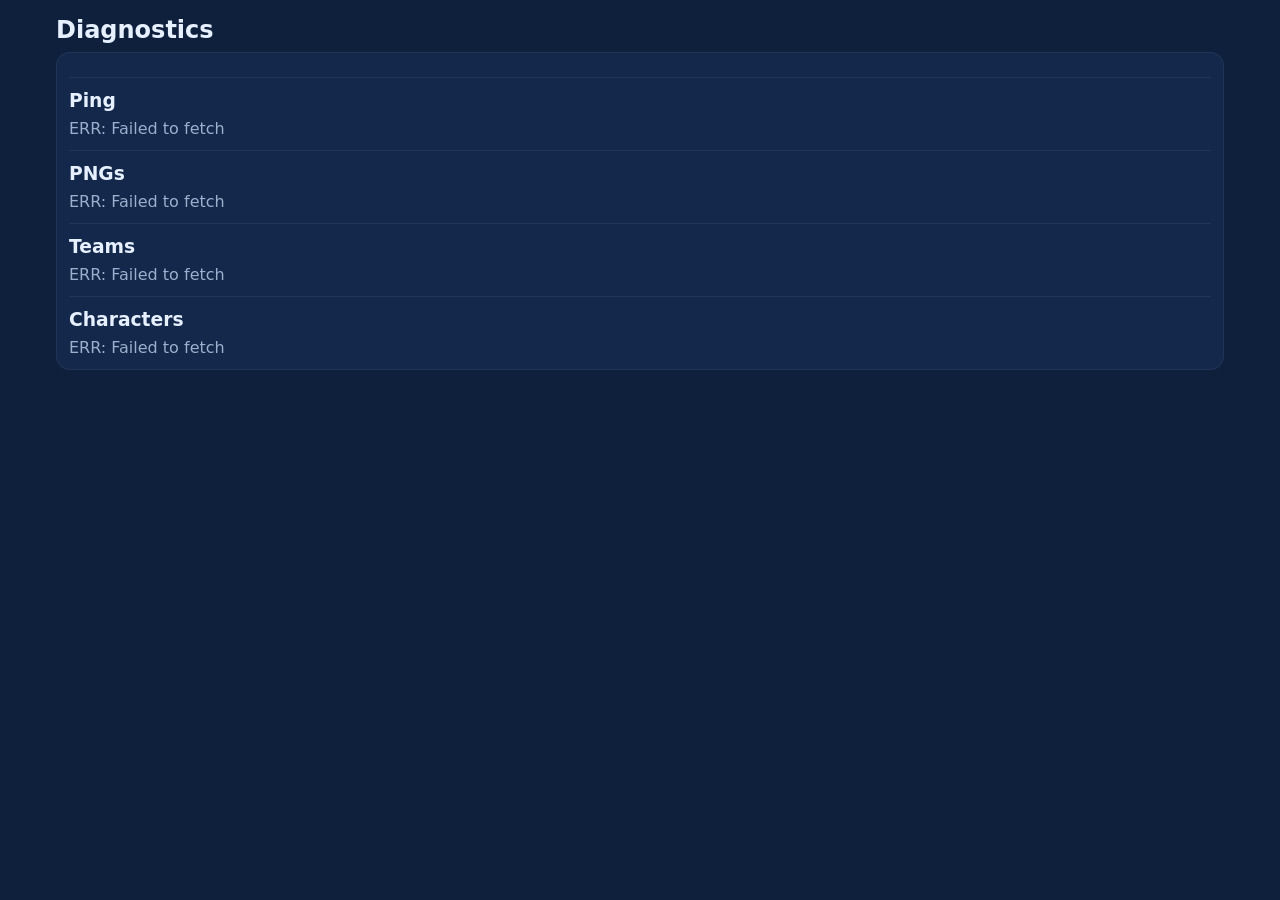
==== diagnostics.html @ 0a188617 "Add files via upload" ====
<!doctype html>
<html><head><meta charset="utf-8"/><title>Diagnostics</title>
<link rel="stylesheet" href="style.css"/>
<script>window.API_URL="https://script.google.com/macros/s/AKfycbxBBpP4u__o5K0n8NfkUtB1ZfH3pSn6YLSV9MHGACX_9JZvecVWmolA3_WQYugJOlbajw/exec";</script>
</head><body class="container">
  <h2>Diagnostics</h2>
  <div id="out" class="results"></div>
  <script>
  const O = document.getElementById('out');
  async function q(name, url){
    const card = document.createElement('div');
    card.className = 'match-card';
    card.innerHTML = `<h3>${name}</h3><div class="muted">running...</div>`;
    O.appendChild(card);
    try{
      const r = await fetch(url); const d = await r.json();
      card.lastElementChild.textContent = JSON.stringify(d,null,2);
    }catch(e){ card.lastElementChild.textContent = 'ERR: '+e.message; }
  }
  const U = window.API_URL;
  q('Ping', U+'?action=ping');
  q('PNGs', U+'?action=getPNGs');
  q('Teams', U+'?action=getTeams');
  q('Characters', U+'?action=getCharacters');
  </script>
</body></html>
---- style.css ----
/* ZKG v4.78 minimal UI */
:root{
  --bg:#0f203d;
  --card:#13284b;
  --text:#e6f0ff;
  --muted:#9bb0cc;
  --gold:#f6c552;
  --accent:#3aa0ff;
  --accent-soft:#d6ecff;
  --outline:rgba(246,197,82,.35);
}
*{box-sizing:border-box}
html,body{margin:0;height:100%;background:var(--bg);color:var(--text);font-family:Inter,system-ui,Segoe UI,Roboto,Helvetica,Arial,sans-serif;}
h1,h2,h3{margin:0 0 .5rem}
.topbar{position:sticky;top:0;z-index:5;background:linear-gradient(180deg,rgba(255,255,255,.05),rgba(255,255,255,0));backdrop-filter:blur(6px);display:flex;justify-content:space-between;align-items:center;padding:.75rem 1rem;border-bottom:1px solid rgba(255,255,255,.06)}
.brand{display:flex;gap:.6rem;align-items:center}
.emblem{width:28px;height:28px;border-radius:8px}
.btn{background:#233b63;border:1px solid rgba(255,255,255,.15);color:var(--text);padding:.55rem .9rem;border-radius:.6rem;cursor:pointer}
.btn:hover{border-color:var(--accent)}
.btn-donate{background:linear-gradient(90deg,#3a7bd5,#00d2ff);color:white;border:none;font-weight:700}
.container{max-width:1200px;margin:0 auto;padding:1rem}
.filters .row{display:grid;grid-template-columns:repeat(6,1fr);gap:16px}
.dropdown-block{background:var(--card);padding:10px;border-radius:14px;border:1px solid rgba(255,255,255,.06);box-shadow:0 6px 16px rgba(0,0,0,.25)}
.dropdown-block label{display:block;font-size:.9rem;color:var(--muted);margin-bottom:.35rem}
select{width:100%;padding:.55rem;border-radius:.5rem;border:1px solid rgba(255,255,255,.15);background:#0e1d37;color:var(--text)}
.preview{margin-top:.7rem;display:flex;align-items:center;justify-content:center;height:150px;border-radius:16px;
  background:radial-gradient(140px 60px at 50% 0%,rgba(255,255,255,.08),transparent 60%),#0e1d37;border:1px solid var(--outline);
  box-shadow:0 0 0 3px rgba(246,197,82,.06),0 0 22px rgba(246,197,82,.12) inset;}
.preview img{max-height:120px;display:none}
.missing-ph{width:100%;height:100%;display:flex;align-items:center;justify-content:center;color:var(--gold);font-size:48px;font-weight:800}
.actions-inline{display:flex;align-items:center;gap:12px;margin-top:.75rem}
.hint{color:var(--muted);font-size:.9rem}
.searching{margin-top:8px;color:var(--accent);font-weight:700;animation:pulse 1.6s ease-in-out infinite}
.hidden{display:none}
@keyframes pulse{0%{opacity:.25}50%{opacity:1}100%{opacity:.25}}

.results-title{display:flex;align-items:center;gap:14px;margin:1.2rem 0 .6rem}
.discord-link{margin-left:auto;background:#1e2f52;border:1px solid rgba(255,255,255,.18);padding:.35rem .6rem;border-radius:.5rem;text-decoration:none;color:#fff}
.results{background:var(--card);border-radius:14px;border:1px solid rgba(255,255,255,.06);padding:12px}
.muted{color:var(--muted)}
.match-card{border-top:1px solid rgba(255,255,255,.06);padding-top:12px;margin-top:12px}
.counter-grid{display:grid;grid-template-columns:repeat(2,1fr);gap:14px}
.counter-box{background:#0e1d37;border:1px solid var(--outline);border-radius:14px;padding:12px;text-align:center}
.counter-box img{max-width:160px}
.counter-info{display:flex;flex-wrap:wrap;gap:16px;align-items:center;margin-top:10px;color:var(--accent-soft)}
.counter-info .label{color:#cfe6ff;font-weight:700;margin-right:6px}
.tcp-red{color:#ff6a6a;font-weight:800}
.tcp-green{color:#33e28a;font-weight:800}
.foot{padding:18px;color:var(--muted);text-align:center}
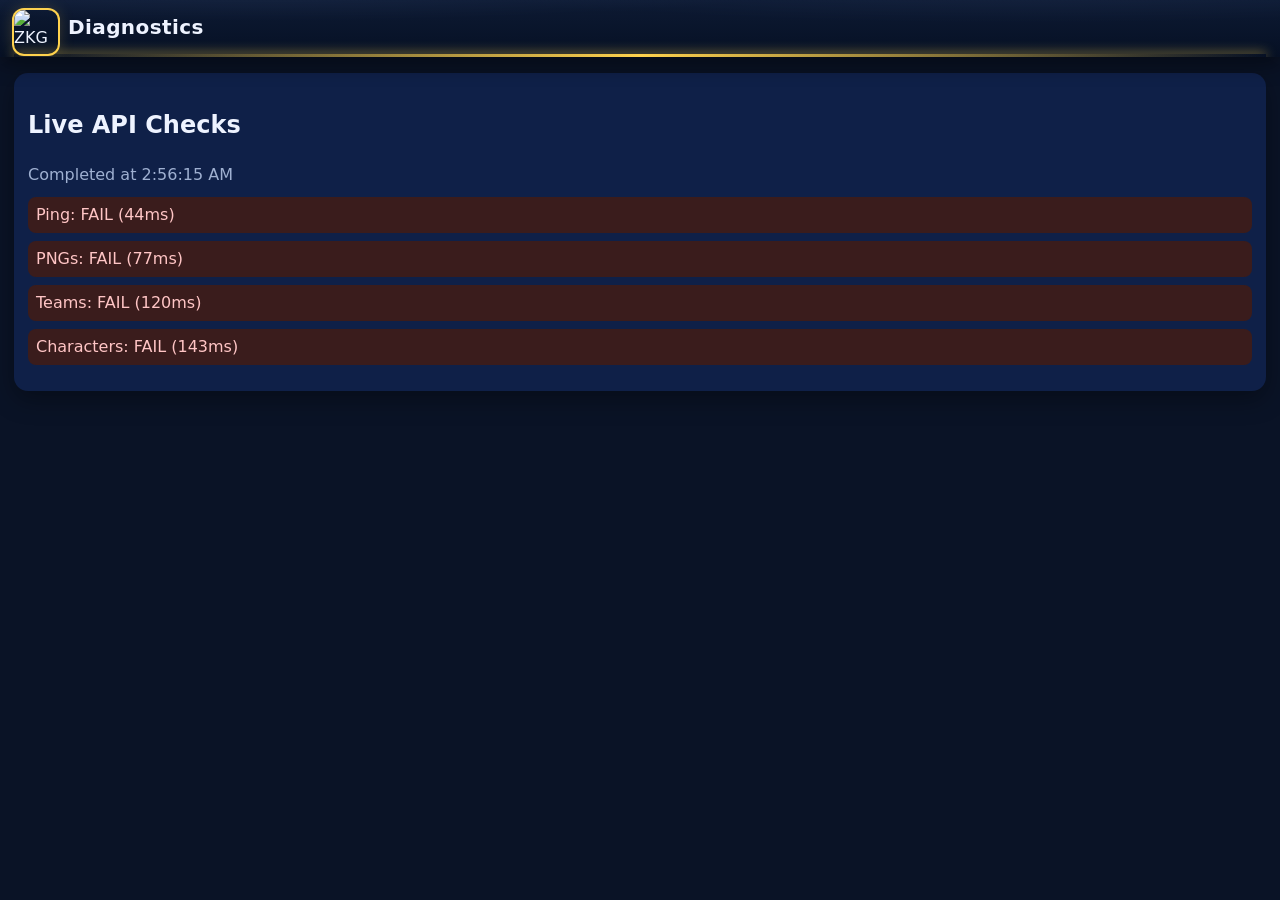
==== commit cfc5a21f: "Add files via upload" ====
--- a/diagnostics.html
+++ b/diagnostics.html
@@ -1,26 +1,41 @@
-<!doctype html>
-<html><head><meta charset="utf-8"/><title>Diagnostics</title>
-<link rel="stylesheet" href="style.css"/>
-<script>window.API_URL="https://script.google.com/macros/s/AKfycbxBBpP4u__o5K0n8NfkUtB1ZfH3pSn6YLSV9MHGACX_9JZvecVWmolA3_WQYugJOlbajw/exec";</script>
-</head><body class="container">
-  <h2>Diagnostics</h2>
-  <div id="out" class="results"></div>
+<!DOCTYPE html>
+<html lang="en">
+<head>
+  <meta charset="utf-8">
+  <meta name="viewport" content="width=device-width, initial-scale=1">
+  <title>Diagnostics • ZKG Planner</title>
+  <link rel="stylesheet" href="style.css">
+</head>
+<body class="diag">
+  <header class="hdr">
+    <div class="brand">
+      <img src="assets/zkg_badge.png" class="badge" alt="ZKG Emblem">
+      <h1>Diagnostics</h1>
+    </div>
+    <div class="energy"></div>
+    <div class="goldline"></div>
+  </header>
+  <main class="container">
+    <section class="card">
+      <h2>Live API Checks</h2>
+      <div id="diagSummary" class="muted">Running…</div>
+      <ul id="diagList" class="diaglist"></ul>
+    </section>
+  </main>
   <script>
-  const O = document.getElementById('out');
-  async function q(name, url){
-    const card = document.createElement('div');
-    card.className = 'match-card';
-    card.innerHTML = `<h3>${name}</h3><div class="muted">running...</div>`;
-    O.appendChild(card);
-    try{
-      const r = await fetch(url); const d = await r.json();
-      card.lastElementChild.textContent = JSON.stringify(d,null,2);
-    }catch(e){ card.lastElementChild.textContent = 'ERR: '+e.message; }
-  }
-  const U = window.API_URL;
-  q('Ping', U+'?action=ping');
-  q('PNGs', U+'?action=getPNGs');
-  q('Teams', U+'?action=getTeams');
-  q('Characters', U+'?action=getCharacters');
+    const backend_url = "YOUR_EXEC_URL_HERE";
+    async function probe(action, qs="") { const t0=performance.now(); try {
+      const r = await fetch(`${backend_url}?action=${action}${qs}&_=${Date.now()}`);
+      const j = await r.json(); return { ok: !!(j && j.ok), ms: Math.round(performance.now()-t0), detail:j };
+    } catch(e) { return { ok:false, ms: Math.round(performance.now()-t0), detail: e.message }; } }
+    async function run(){
+      const items=[['Ping','ping',''],['PNGs','getPNGs',''],['Teams','getTeams',''],['Characters','getCharacters','']];
+      const res=await Promise.all(items.map(([lbl,a,qs])=>probe(a,qs)));
+      const ul=document.getElementById('diagList'); ul.innerHTML='';
+      res.forEach((r,i)=>{ const li=document.createElement('li'); li.className=r.ok?'ok':'bad'; li.textContent=`${items[i][0]}: ${r.ok?'OK':'FAIL'} (${r.ms}ms)`; ul.appendChild(li); });
+      document.getElementById('diagSummary').textContent='Completed at '+new Date().toLocaleTimeString();
+    }
+    run(); setInterval(run,30000);
   </script>
-</body></html>
+</body>
+</html>
--- a/style.css
+++ b/style.css
@@ -1,49 +1,66 @@
-/* ZKG v4.78 minimal UI */
-:root{
-  --bg:#0f203d;
-  --card:#13284b;
-  --text:#e6f0ff;
-  --muted:#9bb0cc;
-  --gold:#f6c552;
-  --accent:#3aa0ff;
-  --accent-soft:#d6ecff;
-  --outline:rgba(246,197,82,.35);
-}
-*{box-sizing:border-box}
-html,body{margin:0;height:100%;background:var(--bg);color:var(--text);font-family:Inter,system-ui,Segoe UI,Roboto,Helvetica,Arial,sans-serif;}
-h1,h2,h3{margin:0 0 .5rem}
-.topbar{position:sticky;top:0;z-index:5;background:linear-gradient(180deg,rgba(255,255,255,.05),rgba(255,255,255,0));backdrop-filter:blur(6px);display:flex;justify-content:space-between;align-items:center;padding:.75rem 1rem;border-bottom:1px solid rgba(255,255,255,.06)}
-.brand{display:flex;gap:.6rem;align-items:center}
-.emblem{width:28px;height:28px;border-radius:8px}
-.btn{background:#233b63;border:1px solid rgba(255,255,255,.15);color:var(--text);padding:.55rem .9rem;border-radius:.6rem;cursor:pointer}
-.btn:hover{border-color:var(--accent)}
-.btn-donate{background:linear-gradient(90deg,#3a7bd5,#00d2ff);color:white;border:none;font-weight:700}
-.container{max-width:1200px;margin:0 auto;padding:1rem}
-.filters .row{display:grid;grid-template-columns:repeat(6,1fr);gap:16px}
-.dropdown-block{background:var(--card);padding:10px;border-radius:14px;border:1px solid rgba(255,255,255,.06);box-shadow:0 6px 16px rgba(0,0,0,.25)}
-.dropdown-block label{display:block;font-size:.9rem;color:var(--muted);margin-bottom:.35rem}
-select{width:100%;padding:.55rem;border-radius:.5rem;border:1px solid rgba(255,255,255,.15);background:#0e1d37;color:var(--text)}
-.preview{margin-top:.7rem;display:flex;align-items:center;justify-content:center;height:150px;border-radius:16px;
-  background:radial-gradient(140px 60px at 50% 0%,rgba(255,255,255,.08),transparent 60%),#0e1d37;border:1px solid var(--outline);
-  box-shadow:0 0 0 3px rgba(246,197,82,.06),0 0 22px rgba(246,197,82,.12) inset;}
-.preview img{max-height:120px;display:none}
-.missing-ph{width:100%;height:100%;display:flex;align-items:center;justify-content:center;color:var(--gold);font-size:48px;font-weight:800}
-.actions-inline{display:flex;align-items:center;gap:12px;margin-top:.75rem}
-.hint{color:var(--muted);font-size:.9rem}
-.searching{margin-top:8px;color:var(--accent);font-weight:700;animation:pulse 1.6s ease-in-out infinite}
-.hidden{display:none}
-@keyframes pulse{0%{opacity:.25}50%{opacity:1}100%{opacity:.25}}
+:root{--bg:#0a1326;--bg2:#0d1a33;--card:#0f2048;--text:#eef3ff;--muted:#9fb0d1;--accent:#58a3ff;--gold:#ffd24d;--lightblue:#9fd0ff}
+*{box-sizing:border-box} html,body{margin:0;background:var(--bg);color:var(--text);font:16px/1.5 system-ui,Segoe UI,Roboto,Arial}
+/* Floating DONATE button */
+.donateBtn{position:fixed;top:12px;right:12px;z-index:1000;background:linear-gradient(180deg,#ffd24d,#ffb400);color:#1c1c1c;
+  padding:10px 14px;border-radius:999px;font-weight:800;text-decoration:none;border:1px solid rgba(0,0,0,.25);
+  box-shadow:0 0 14px rgba(255,210,77,.6);transform:translateZ(0);transition:box-shadow .25s, transform .2s}
+.donateBtn:hover{box-shadow:0 0 16px #9fd0ff, 0 0 30px rgba(159,208,255,.4); transform:scale(1.03)}
 
-.results-title{display:flex;align-items:center;gap:14px;margin:1.2rem 0 .6rem}
-.discord-link{margin-left:auto;background:#1e2f52;border:1px solid rgba(255,255,255,.18);padding:.35rem .6rem;border-radius:.5rem;text-decoration:none;color:#fff}
-.results{background:var(--card);border-radius:14px;border:1px solid rgba(255,255,255,.06);padding:12px}
-.muted{color:var(--muted)}
-.match-card{border-top:1px solid rgba(255,255,255,.06);padding-top:12px;margin-top:12px}
-.counter-grid{display:grid;grid-template-columns:repeat(2,1fr);gap:14px}
-.counter-box{background:#0e1d37;border:1px solid var(--outline);border-radius:14px;padding:12px;text-align:center}
-.counter-box img{max-width:160px}
-.counter-info{display:flex;flex-wrap:wrap;gap:16px;align-items:center;margin-top:10px;color:var(--accent-soft)}
-.counter-info .label{color:#cfe6ff;font-weight:700;margin-right:6px}
-.tcp-red{color:#ff6a6a;font-weight:800}
-.tcp-green{color:#33e28a;font-weight:800}
-.foot{padding:18px;color:var(--muted);text-align:center}
+/* Header */
+.hdr{position:sticky;top:0;background:linear-gradient(180deg,#0d1a33,#061024);box-shadow:0 8px 20px rgba(0,0,0,.4);padding:10px 14px 0;z-index:10;overflow:hidden}
+.brand{display:flex;align-items:center;gap:10px}
+.brand .badge{width:44px;height:44px;border-radius:10px;box-shadow:0 0 0 2px var(--gold),0 0 16px rgba(255,210,77,.25)}
+.hdr h1{margin:0 0 10px 0;font-size:20px;letter-spacing:.4px}
+.energy{position:absolute;inset:0;pointer-events:none;opacity:.28;
+  background-image:url('assets/bg_energy.png'), radial-gradient(ellipse at 20% -40%, rgba(150,180,255,.35), transparent 40%), radial-gradient(ellipse at 80% -30%, rgba(150,180,255,.25), transparent 40%);
+  background-size:cover, auto, auto; background-repeat:no-repeat; background-position:center}
+.goldline{height:3px;background:linear-gradient(90deg,transparent,var(--gold),transparent);box-shadow:0 0 12px var(--gold);animation:glow 2.5s ease-in-out infinite alternate}
+@keyframes glow{from{opacity:.6}to{opacity:1}}
+
+/* Layout */
+.container{max-width:1600px;margin:16px auto;padding:0 14px}
+.card{background:var(--card);border-radius:14px;padding:14px 14px 18px;box-shadow:0 8px 24px rgba(0,0,0,.35);margin-bottom:14px}
+.row6{display:grid;grid-template-columns:repeat(6,1fr);gap:12px}
+.slot label{display:block;color:var(--muted);font-size:.9rem;margin-bottom:6px}
+.slot select{width:100%;padding:10px;border-radius:10px;border:1px solid #2a3a66;background:var(--bg2);color:var(--text);font-weight:600}
+.portrait{margin-top:8px;min-height:140px;border:1px solid #2a3a66;border-radius:12px;display:flex;align-items:center;justify-content:center;background:#0a142c;overflow:hidden;flex-direction:column}
+.portrait img{width:108px;height:108px;border-radius:10px;display:block}
+.portrait.ph::before{content:'TEAM';color:var(--muted)}
+.loadingMsg{margin-top:6px;color:var(--lightblue);font-weight:700;opacity:.9;animation:fadeBlink 1.4s ease-in-out infinite}
+@keyframes fadeBlink{0%{opacity:.55}50%{opacity:1}100%{opacity:.55}}
+.actions{display:flex;gap:10px;justify-content:flex-end;margin-top:10px}
+.btn{appearance:none;border:1px solid #2a3a66;background:#0b1733;color:#fff;padding:10px 14px;border-radius:10px;cursor:pointer;font-weight:700}
+.btn.primary{background:var(--accent);border:none}
+.loading{display:flex;gap:10px;align-items:center;justify-content:center;margin:8px 0 12px}
+.spinner{width:22px;height:22px;border-radius:50%;border:3px solid #27407a;border-top-color:var(--gold);animation:spin 1s linear infinite}
+@keyframes spin{to{transform:rotate(360deg)}}
+.error{background:#3a1c1c;border:1px solid #ff6b6b;color:#ffc5c5;padding:10px 12px;border-radius:10px;margin:8px 0}
+.muted{color:var(--muted)} .small{font-size:.9rem}
+.ftr{text-align:center;padding:18px 8px;color:var(--muted)}
+
+/* Results */
+.resultsHeader{display:flex;align-items:baseline;gap:12px;flex-wrap:wrap}
+.resultsHeader .subheader{font-size:.9rem;color:var(--lightblue)}
+.resultsHeader .subheader .subLink{color:var(--lightblue);text-decoration:none;border-bottom:1px dotted transparent}
+.resultsHeader .subheader .subLink:hover{border-bottom-color:var(--lightblue)}
+.resultsGrid{display:grid;grid-template-columns:repeat(5,1fr);gap:12px;margin-top:12px}
+.resultCard{background:#0b1733;border:1px solid #2a3a66;border-radius:12px;padding:10px;text-align:center}
+.nameTag{color:var(--gold);font-weight:800;margin-bottom:6px}
+.meta{margin-top:10px;color:var(--muted);font-size:.9rem}
+.extras{margin-top:6px;white-space:pre-wrap;color:var(--lightblue);font-size:.95rem}
+
+/* Diagnostics */
+.diag .diaglist{list-style:none;padding:0;margin:10px 0 0 0} .diag .diaglist li{padding:6px 8px;border-radius:8px;margin-bottom:8px}
+.diag .ok{background:#0f2a1f;color:#a8f0c5} .diag .bad{background:#3a1c1c;color:#ffc5c5}
+
+/* Hidden Admin hotspot */
+.hiddenAdmin{position:absolute;top:0;left:0;width:48px;height:48px;opacity:0}
+
+/* Back to top */
+.backTop{position:fixed;right:14px;bottom:18px;width:48px;height:48px;border-radius:999px;background:radial-gradient(circle at 30% 30%, #ffe07a, #ffd24d);
+  color:#1c1c1c;border:1px solid rgba(0,0,0,.25);box-shadow:0 0 14px rgba(255,210,77,.6);cursor:pointer;font-weight:900;font-size:20px;line-height:48px;text-align:center;z-index:999;display:none;transition:box-shadow .2s, transform .2s}
+.backTop:hover{box-shadow:0 0 16px #9fd0ff, 0 0 30px rgba(159,208,255,.4); transform:scale(1.05)}
+
+/* Responsive */
+@media (max-width:1100px){.row6{grid-template-columns:repeat(3,1fr)} .resultsGrid{grid-template-columns:repeat(2,1fr)}}
+@media (max-width:720px){.row6{grid-template-columns:repeat(2,1fr)} .resultsGrid{grid-template-columns:1fr} .portrait img{width:98px;height:98px}}
